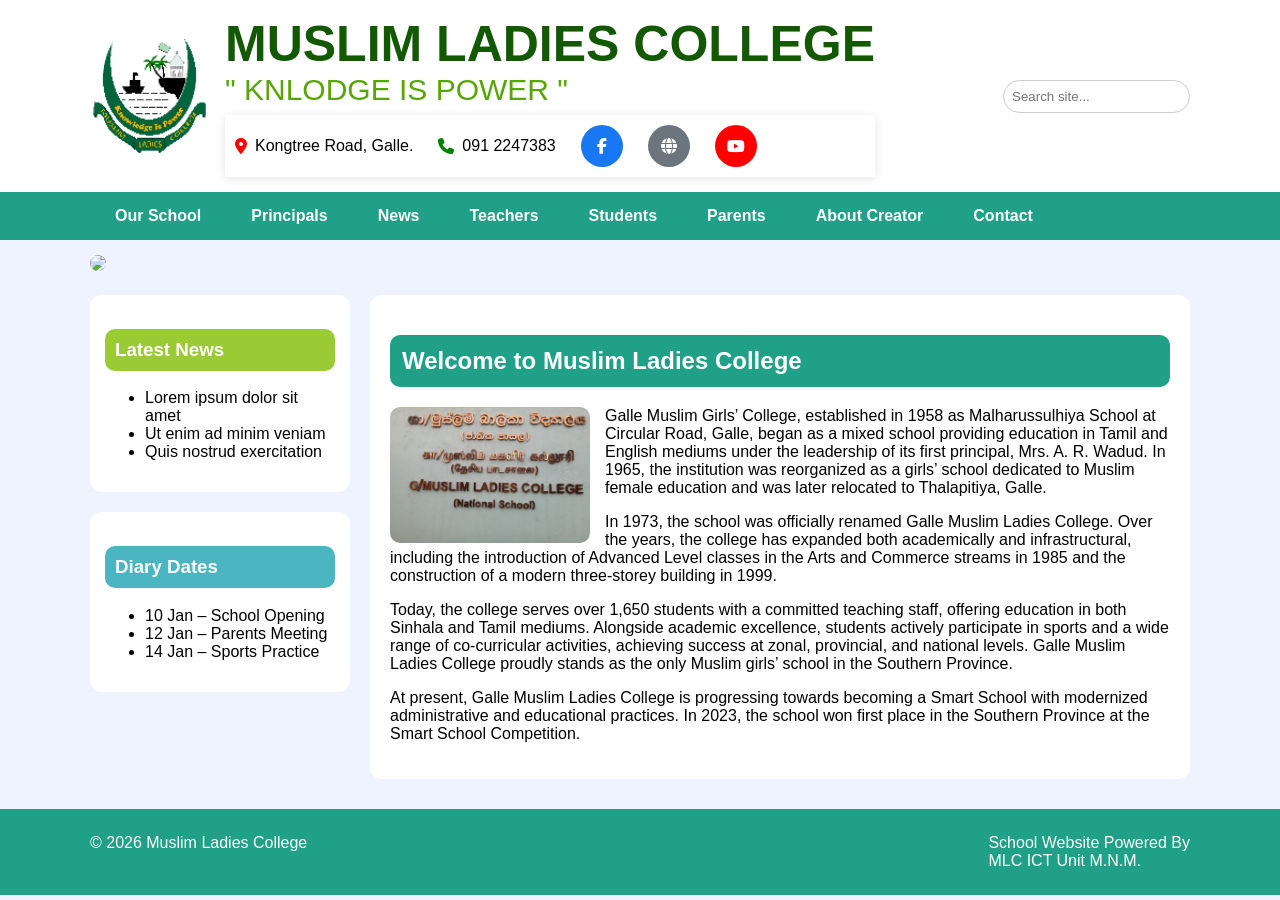
==== index.html @ fc2ae027 "Add files via upload New web file" ====
<!DOCTYPE html>
<html lang="en">
<head>
<meta charset="UTF-8">
<meta name="viewport" content="width=device-width, initial-scale=1.0">

<title>Muslim Ladies College</title>

<!-- CSS LINK -->
<link rel="stylesheet" href="style.css">

<!-- Font Awesome -->
<link rel="stylesheet"
href="https://cdnjs.cloudflare.com/ajax/libs/font-awesome/6.5.0/css/all.min.css">

</head>

<body>

<!-- ===== HEADER ===== -->
<header>
<div class="container logo">

    <div class="brand">
        <img src="School logo.gif" class="school-logo">

        <div class="school-text">
            <h1><b>MUSLIM LADIES COLLEGE</b></h1>
            <span>" KNLODGE IS POWER "</span>

            <!-- CONTACT BAR -->
            <div class="contact-bar">

              <div class="contact-item">
                <i class="fas fa-map-marker-alt red"></i>
                Kongtree Road, Galle.
              </div>

              <div class="contact-item">
                <i class="fas fa-phone green"></i>
                091 2247383
              </div>

              <a href="https://web.facebook.com/p/Muslim-Ladies-College-Galle-100063738386554"
                 target="_blank" class="icon facebook">
                 <i class="fa-brands fa-facebook-f"></i>
              </a>

              <a href="#" class="icon website">
                 <i class="fa-solid fa-globe"></i>
              </a>

              <a href="https://www.youtube.com/@muslimladiescollegegalle1636"
                 target="_blank" class="icon youtube">
                 <i class="fa-brands fa-youtube"></i>
              </a>

            </div>
        </div>
    </div>

    <div class="search">
        <input type="text" placeholder="Search site...">
    </div>

</div>
</header>

<!-- ===== NAVIGATION ===== -->
<nav>
<div class="container">
<ul>

<li><a href="our school.html">Our School</a></li>
<li><a href="principal.html">Principals</a></li>
<li><a href="News.html">News</a></li>
<li><a href="Teachers.html">Teachers</a></li>
<li><a href="Students.html">Students</a></li>
<li><a href="Parents.html">Parents</a></li>
<li><a href="About Creator.html">About Creator</a></li>
<li><a href="contact.html">Contact</a></li>
</ul>
</div>
</nav>

<!-- HERO IMAGE -->
<div class="container hero">
    <img src="school2.png">
</div>

<!-- MAIN -->
<div class="container main">

<div class="sidebar">

<div class="card news">
<h3>Latest News</h3>
<ul>
<li>Lorem ipsum dolor sit amet</li>
<li>Ut enim ad minim veniam</li>
<li>Quis nostrud exercitation</li>
</ul>
</div>

<div class="card diary">
<h3>Diary Dates</h3>
<ul>
<li>10 Jan – School Opening</li>
<li>12 Jan – Parents Meeting</li>
<li>14 Jan – Sports Practice</li>
</ul>
</div>

</div>

<div class="content">

<h2>Welcome to Muslim Ladies College</h2>

<img src="MLC Name.jpg">

<p>
Galle Muslim Girls’ College, established in 1958 as Malharussulhiya School at Circular Road, Galle, 
began as a mixed school providing education in Tamil and English mediums under the leadership of its 
first principal, Mrs. A. R. Wadud. In 1965, the institution was reorganized as a girls’ school dedicated 
to Muslim female education and was later relocated to Thalapitiya, Galle.

<p>
In 1973, the school was officially renamed Galle Muslim Ladies College. Over the years, the college has 
expanded both academically and infrastructural, including the introduction of Advanced Level classes in 
the Arts and Commerce streams in 1985 and the construction of a modern three-storey building in 1999.
</p>

<p>
Today, the college serves over 1,650 students with a committed teaching staff, offering education in 
both Sinhala and Tamil mediums. Alongside academic excellence, students actively participate in sports 
and a wide range of co-curricular activities, achieving success at zonal, provincial, and national levels. 
Galle Muslim Ladies College proudly stands as the only Muslim girls’ school in the Southern Province.
</p>

<p>
At present, Galle Muslim Ladies College is progressing towards becoming a Smart School with modernized 
administrative and educational practices. In 2023, the school won first place in the Southern Province 
at the Smart School Competition.

</p>

</div>

</div>

<!-- FOOTER -->
<footer>
<div class="container">
<div>
© 2026 Muslim Ladies College
</div>

<div>
School Website Powered By<br>
MLC ICT Unit M.N.M.
</div>
</div>
</footer>

</body>
</html>
---- style.css ----
/* ===== GENERAL ===== */
body{
    margin:0;
    font-family: Arial, Helvetica, sans-serif;
    background:#eef3ff;
}

.container{
    width:1100px;
    margin:auto;
}

/* HEADER */
header{
    background:white;
    padding:15px 0;
}

.brand{
    display:flex;
    align-items:center;
    gap:15px;
}

.school-logo{
    height:120px;
}

.school-text h1{
    margin:0;
    font-size:50px;
    color:#135904;
}

.school-text span{
    font-size:30px;
    color:#58a605;
}

.logo{
    display:flex;
    justify-content:space-between;
    align-items:center;
}

.search input{
    padding:8px;
    border-radius:20px;
    border:1px solid #ccc;
}

/* CONTACT BAR */
.contact-bar{
  display:flex;
  align-items:center;
  gap:25px;
  flex-wrap:wrap;
  background:#fff;
  padding:10px;
  margin-top:8px;
  box-shadow:0 2px 10px rgba(0,0,0,0.1);
}

.contact-item{
  display:flex;
  align-items:center;
  gap:8px;
}

.red{color:red;}
.green{color:green;}

.contact-bar a.icon{
  display:flex;
  justify-content:center;
  align-items:center;
  width:42px;
  height:42px;
  border-radius:50%;
  color:white;
  text-decoration:none;
  transition:0.3s;
}

.facebook{ background:#1877f2; }
.website{ background:#6c757d; }
.youtube{ background:#ff0000; }

.contact-bar a.icon:hover{
  transform:scale(1.15);
}

/* NAVBAR */
nav{
    background:#1fa087;
}

nav ul{
    list-style:none;
    margin:0;
    padding:0;
    display:flex;
}

nav li{
    padding:15px 25px;
}

nav a{
    color:white;
    text-decoration:none;
    font-weight:bold;
}

nav li:hover{
    background:#17806c;
}

/* HERO */
.hero img{
    width:100%;
    border-radius:10px;
    margin-top:15px;
}

/* MAIN */
.main{
    display:flex;
    gap:20px;
    margin-top:20px;
}

.sidebar{
    width:260px;
}

.card{
    background:white;
    padding:15px;
    border-radius:12px;
    margin-bottom:20px;
}

.card h3{
    color:white;
    padding:10px;
    border-radius:10px;
}

.news h3{ background:#9acb34; }
.diary h3{ background:#4bb5c1; }

.content{
    flex:1;
    background:white;
    padding:20px;
    border-radius:12px;
}

.content h2{
    background:#1fa087;
    color:white;
    padding:12px;
    border-radius:10px;
}

.content img{
    width:200px;
    float:left;
    margin-right:15px;
    border-radius:10px;
}

/* FOOTER */
footer{
    margin-top:30px;
    background:#1fa087;
    color:white;
    padding:25px 0;
}

footer .container{
    display:flex;
    justify-content:space-between;
}
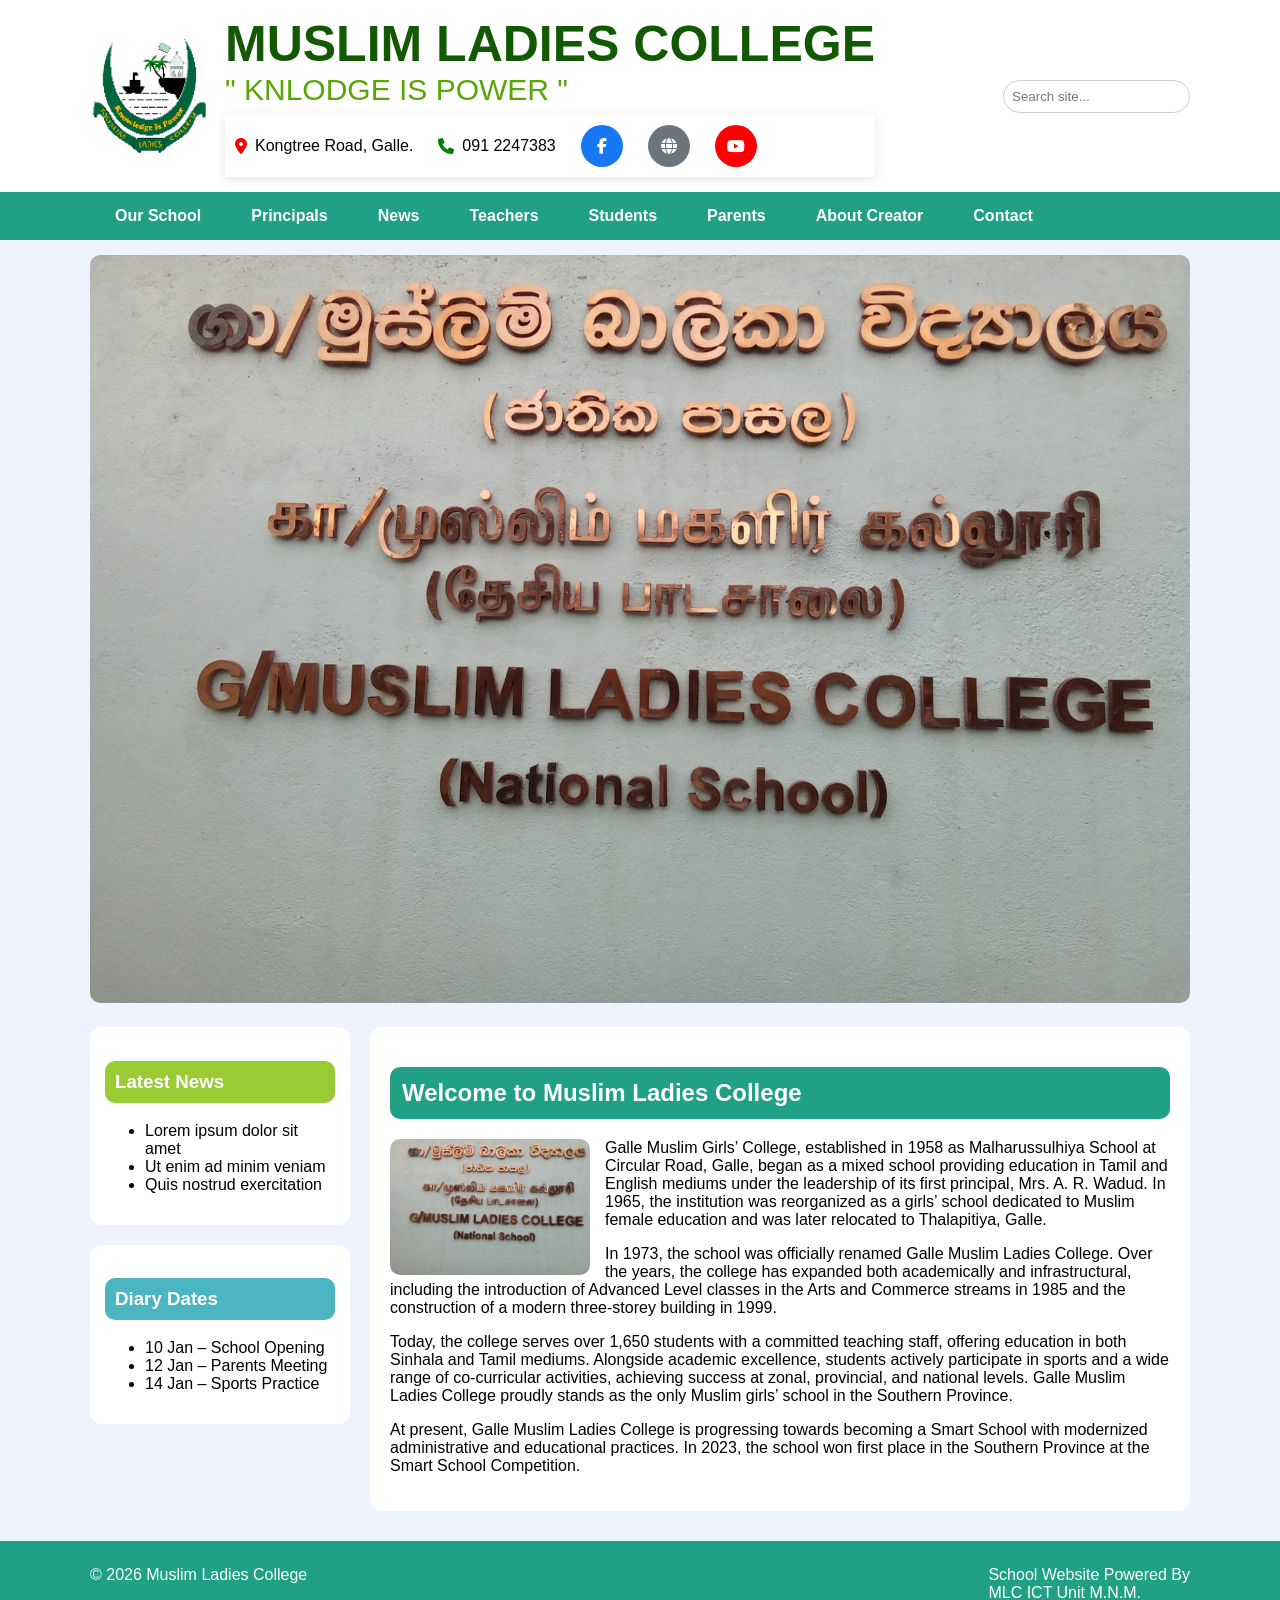
==== commit 254389cc: "Update index.html" ====
--- a/index.html
+++ b/index.html
@@ -85,7 +85,7 @@
 
 <!-- HERO IMAGE -->
 <div class="container hero">
-    <img src="school2.png">
+    <img src="MLC Name.jpg">
 </div>
 
 <!-- MAIN -->
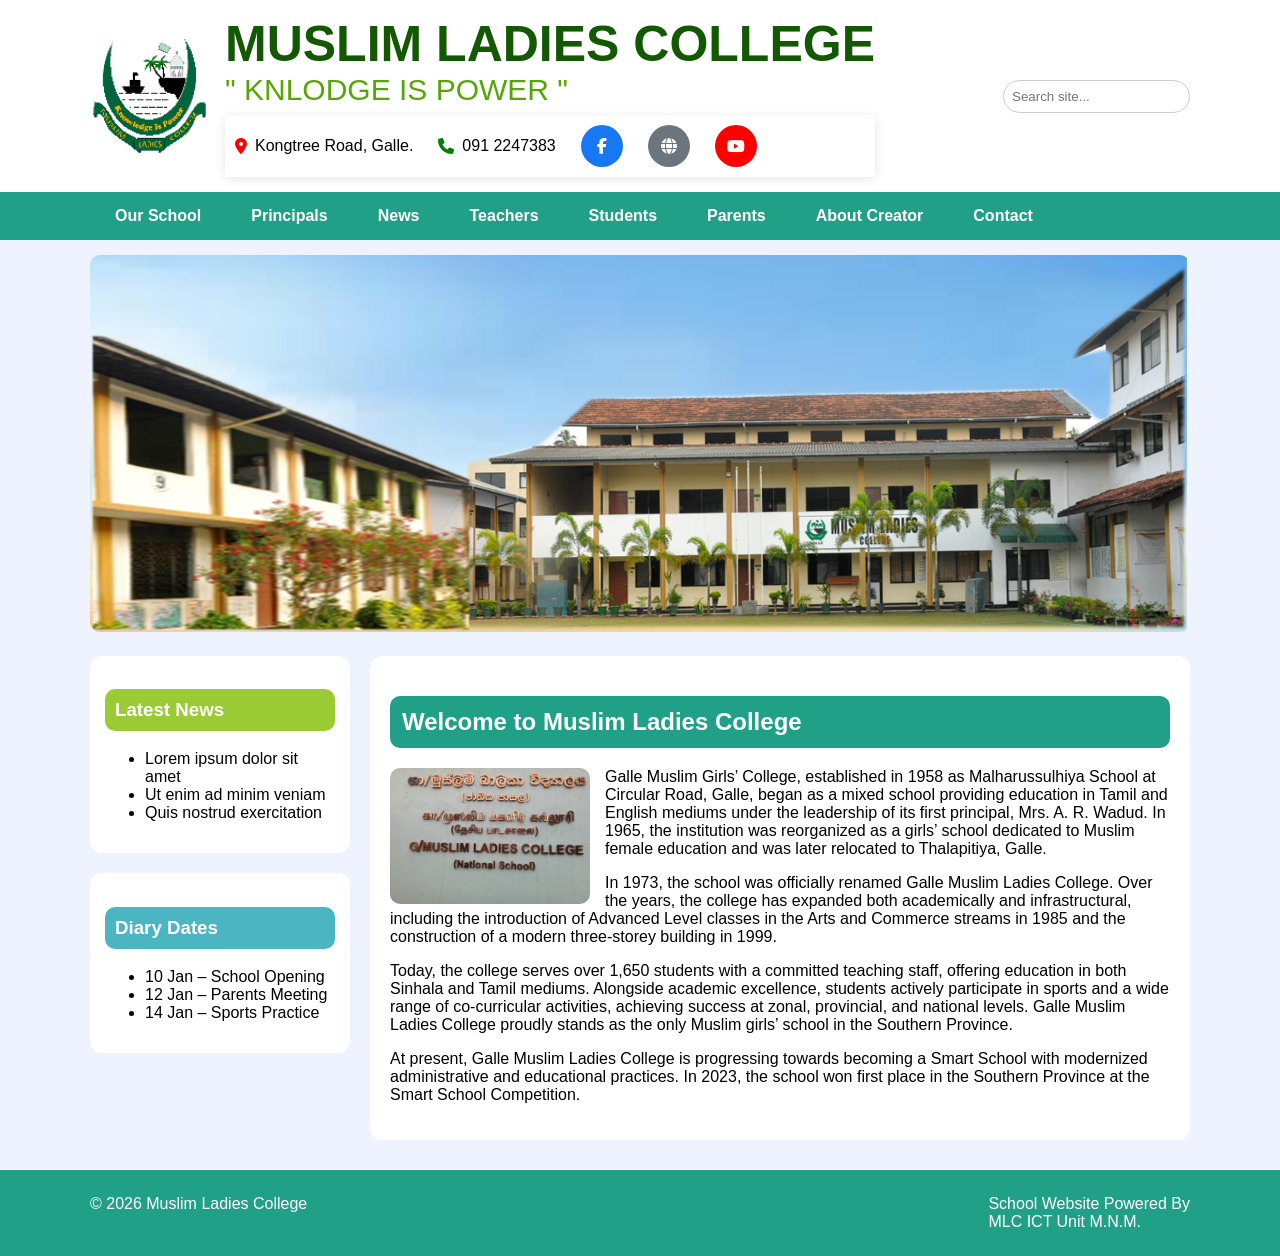
==== commit 7b67b216: "Change hero image and fix HTML structure Updated the hero image source and corrected HTML formatting" ====
--- a/index.html
+++ b/index.html
@@ -85,7 +85,7 @@
 
 <!-- HERO IMAGE -->
 <div class="container hero">
-    <img src="MLC Name.jpg">
+    <img src="School2.png">
 </div>
 
 <!-- MAIN -->
